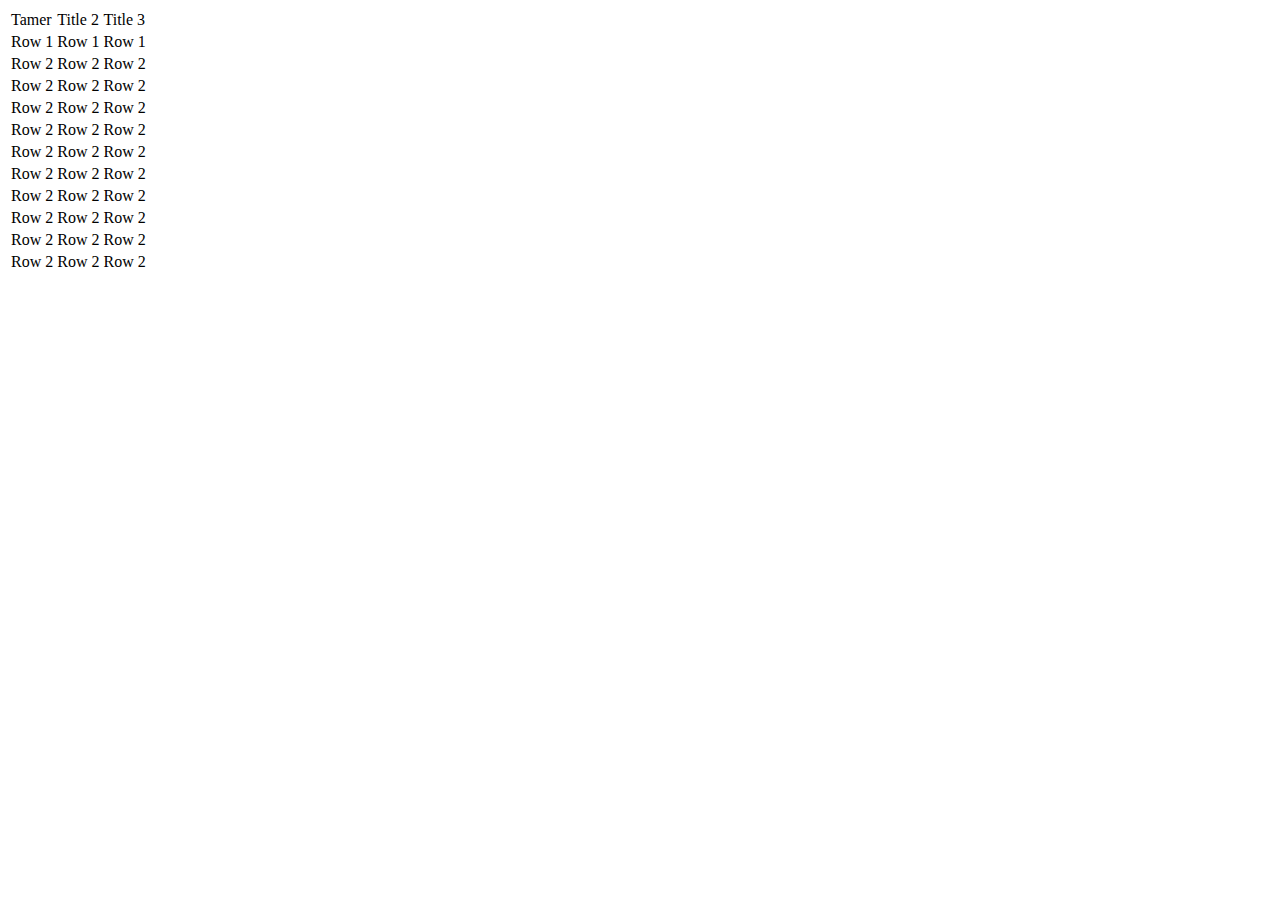
==== index2.html @ 119ec2a4 "index2" ====
<html>

	<head>
		<!-- Bring to you by http://www.CSSTableGenerator.com -->
		<link rel="stylesheet" href="https://raw.githubusercontent.com/s3audi/website/master/table.css" type="text/css"/>	
	</head>

	<body>
	
		<div class="CSS_Table_Example" style="width:600px;height:400px;">
			<table >
				<tr> 
					<td>
						Tamer
					</td>
					<td >
						Title 2
					</td>
					<td>
						Title 3
					</td>
				</tr>
				<tr>
					<td >
						Row 1
					</td>
					<td>
						Row 1
					</td>
					<td>
						Row 1
					</td>
				</tr>
				<tr>
					<td >
						Row 2
					</td>
					<td>
						Row 2
					</td>
					<td>
						Row 2
					</td>
				</tr>
				<tr>
					<td >
						Row 2
					</td>
					<td>
						Row 2
					</td>
					<td>
						Row 2
					</td>
				</tr><tr>
					<td >
						Row 2
					</td>
					<td>
						Row 2
					</td>
					<td>
						Row 2
					</td>
				</tr><tr>
					<td >
						Row 2
					</td>
					<td>
						Row 2
					</td>
					<td>
						Row 2
					</td>
				</tr><tr>
					<td >
						Row 2
					</td>
					<td>
						Row 2
					</td>
					<td>
						Row 2
					</td>
				</tr><tr>
					<td >
						Row 2
					</td>
					<td>
						Row 2
					</td>
					<td>
						Row 2
					</td>
				</tr><tr>
					<td >
						Row 2
					</td>
					<td>
						Row 2
					</td>
					<td>
						Row 2
					</td>
				</tr><tr>
					<td >
						Row 2
					</td>
					<td>
						Row 2
					</td>
					<td>
						Row 2
					</td>
				</tr><tr>
					<td >
						Row 2
					</td>
					<td>
						Row 2
					</td>
					<td>
						Row 2
					</td>
				</tr><tr>
					<td >
						Row 2
					</td>
					<td>
						Row 2
					</td>
					<td>
						Row 2
					</td>
				</tr>
			</table>
		</div>
		
	</body>
	
</html>
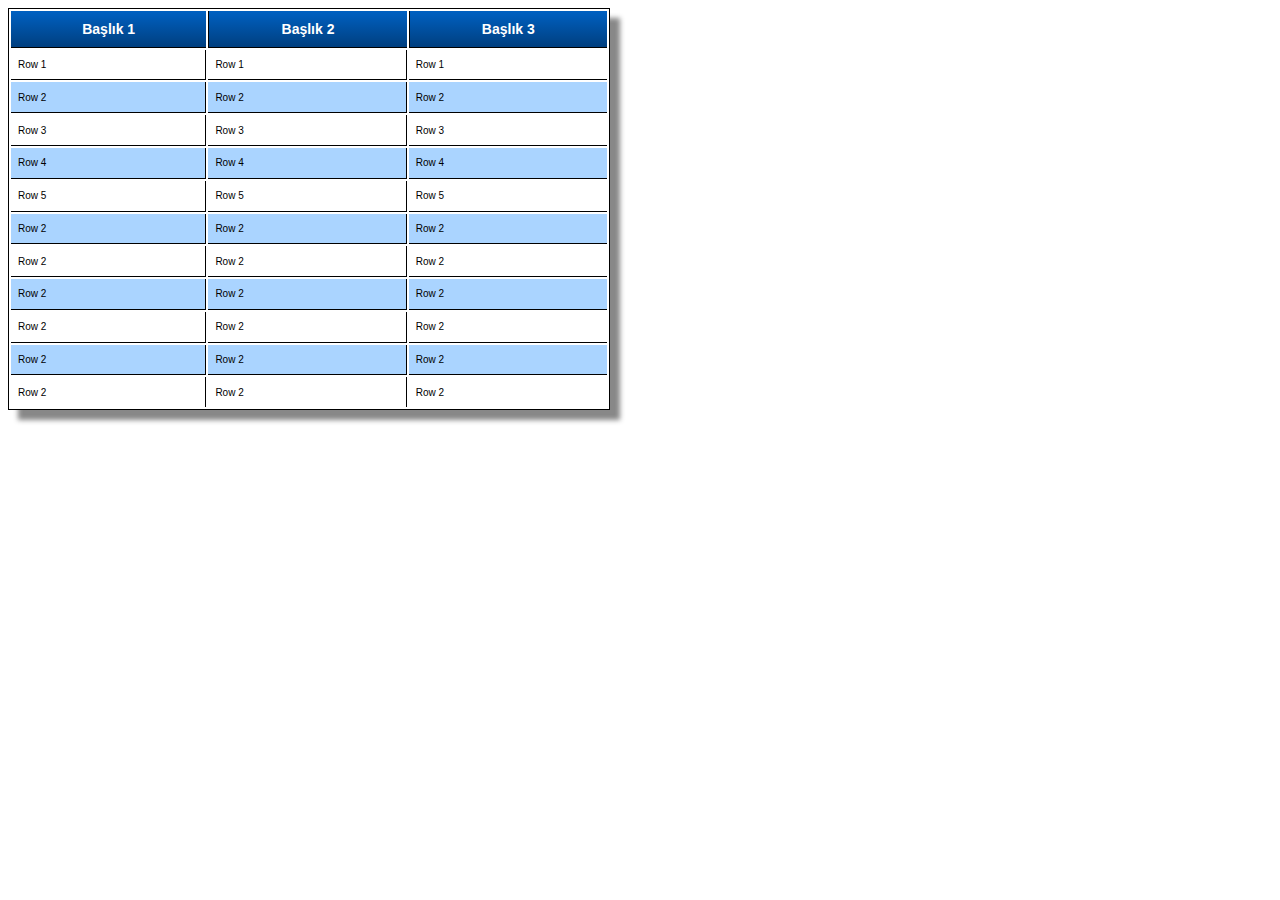
==== commit 08cc3c0a: "Create index2.html" ====
--- a/index2.html
+++ b/index2.html
@@ -1,23 +1,26 @@
+
 <html>
 
 	<head>
-		<!-- Bring to you by http://www.CSSTableGenerator.com -->
-		<link rel="stylesheet" href="https://raw.githubusercontent.com/s3audi/website/master/table.css" type="text/css"/>	
+		<!-- Bring to you by http://www.CSSTableGenerator.com 
+		<link rel="stylesheet" href="table.css" type="text/css"/>-->
+		<link rel="stylesheet" href="table2.css" type="text/css"/>		
 	</head>
 
 	<body>
 	
-		<div class="CSS_Table_Example" style="width:600px;height:400px;">
+		<div class="CSSTableGenerator" style="width:600px;height:400px;">
+		<!-- <div class="CSS_Table_Example" style="width:600px;height:400px;">-->
 			<table >
 				<tr> 
 					<td>
-						Tamer
+						Başlık 1
 					</td>
 					<td >
-						Title 2
+						Başlık 2
 					</td>
 					<td>
-						Title 3
+						Başlık 3
 					</td>
 				</tr>
 				<tr>
@@ -44,33 +47,33 @@
 				</tr>
 				<tr>
 					<td >
-						Row 2
+						Row 3
 					</td>
 					<td>
-						Row 2
+						Row 3
 					</td>
 					<td>
-						Row 2
+						Row 3
 					</td>
 				</tr><tr>
 					<td >
-						Row 2
+						Row 4
 					</td>
 					<td>
-						Row 2
+						Row 4
 					</td>
 					<td>
-						Row 2
+						Row 4
 					</td>
 				</tr><tr>
 					<td >
-						Row 2
+						Row 5
 					</td>
 					<td>
-						Row 2
+						Row 5
 					</td>
 					<td>
-						Row 2
+						Row 5
 					</td>
 				</tr><tr>
 					<td >
@@ -138,4 +141,4 @@
 		
 	</body>
 	
-</html>+</html>
--- a/table.css
+++ b/table.css
@@ -0,0 +1,83 @@
+.CSS_Table_Example {
+	margin:0px;padding:0px;
+	width:100%;
+	box-shadow: 10px 10px 5px #888888;
+	border:1px solid #000000;
+	-moz-border-radius-bottomleft:9px;
+	-webkit-border-bottom-left-radius:9px;
+	border-bottom-left-radius:9px;
+	-moz-border-radius-bottomright:9px;
+	-webkit-border-bottom-right-radius:9px;
+	border-bottom-right-radius:9px;
+	-moz-border-radius-topright:9px;
+	-webkit-border-top-right-radius:9px;
+	border-top-right-radius:9px;
+	-moz-border-radius-topleft:9px;
+	-webkit-border-top-left-radius:9px;
+	border-top-left-radius:9px;
+}.CSS_Table_Example table{
+	width:100%;
+	height:100%;
+	margin:0px;padding:0px;
+}.CSS_Table_Example tr:last-child td:last-child {
+	-moz-border-radius-bottomright:9px;
+	-webkit-border-bottom-right-radius:9px;
+	border-bottom-right-radius:9px;
+}.CSS_Table_Example table tr:first-child td:first-child {
+	-moz-border-radius-topleft:9px;
+	-webkit-border-top-left-radius:9px;
+	border-top-left-radius:9px;
+}.CSS_Table_Example table tr:first-child td:last-child {
+	-moz-border-radius-topright:9px;
+	-webkit-border-top-right-radius:9px;
+	border-top-right-radius:9px;
+}.CSS_Table_Example tr:last-child td:first-child{
+	-moz-border-radius-bottomleft:9px;
+	-webkit-border-bottom-left-radius:9px;
+	border-bottom-left-radius:9px;
+}.CSS_Table_Example tr:hover td{
+	background-color:#82c0ff;
+	background:-o-linear-gradient(bottom, #82c0ff 5%, #56aaff 100%);	background:-webkit-gradient(linear, left top, left bottom, color-stop(0.05, #82c0ff), color-stop(1, #56aaff) );
+	background:-moz-linear-gradient( center top, #82c0ff 5%, #56aaff 100% );
+	filter:progid:DXImageTransform.Microsoft.gradient(startColorstr="#82c0ff", endColorstr="#56aaff");	background: -o-linear-gradient(top,#82c0ff,56aaff);
+}.CSS_Table_Example tr:first-child td{
+	background:-o-linear-gradient(bottom, #0069d3 5%, #007fff 100%);	background:-webkit-gradient( linear, left top, left bottom, color-stop(0.05, #0069d3), color-stop(1, #007fff) );
+	background:-moz-linear-gradient( center top, #0069d3 5%, #007fff 100% );
+	filter:progid:DXImageTransform.Microsoft.gradient(startColorstr="#0069d3", endColorstr="#007fff");	background: -o-linear-gradient(top,#0069d3,007fff);
+	background-color:#0069d3;
+	border:0px solid #000000;
+	text-align:center;
+	border-width:0px 0px 1px 1px;
+	font-size:18px;
+	font-family:Comic Sans MS;
+	font-weight:bold;
+	color:#ffffff;
+}.CSSTableGenerator tr:first-child:hover td{
+	background:-o-linear-gradient(bottom, #0069d3 5%, #007fff 100%);	background:-webkit-gradient( linear, left top, left bottom, color-stop(0.05, #0069d3), color-stop(1, #007fff) );
+	background:-moz-linear-gradient( center top, #0069d3 5%, #007fff 100% );
+	filter:progid:DXImageTransform.Microsoft.gradient(startColorstr="#0069d3", endColorstr="#007fff");	background: -o-linear-gradient(top,#0069d3,007fff);
+	background-color:#0069d3;
+}.CSS_Table_Example tr:first-child td:first-child{
+	border-width:0px 0px 1px 0px;
+}.CSS_Table_Example tr:first-child td:last-child{
+	border-width:0px 0px 1px 1px;
+}.CSS_Table_Example td{
+	background:-o-linear-gradient(bottom, #56aaff 5%, #82c0ff 100%);	background:-webkit-gradient( linear, left top, left bottom, color-stop(0.05, #56aaff), color-stop(1, #82c0ff) ); 
+	background:-moz-linear-gradient( center top, #56aaff 5%, #82c0ff 100% );
+	filter:progid:DXImageTransform.Microsoft.gradient(startColorstr="#56aaff", endColorstr="#82c0ff");	background: -o-linear-gradient(top,#56aaff,82c0ff);
+	background-color:#56aaff;
+	border:1px solid #000000;
+	border-width:0px 1px 1px 0px;
+	text-align:left;
+	padding:7px;
+	font-size:12px;
+	font-family:Comic Sans MS;
+	font-weight:bold;
+	color:#000000;
+}.CSS_Table_Example tr:last-child td{
+	border-width:0px 1px 0px 0px;
+}.CSS_Table_Example tr td:last-child{
+	border-width:0px 0px 1px 0px;
+}.CSS_Table_Example tr:last-child td:last-child{
+	border-width:0px 0px 0px 0px;
+}--- a/table2.css
+++ b/table2.css
@@ -0,0 +1,86 @@
+.CSSTableGenerator {
+margin:0px;padding:0px;
+width:100%;	box-shadow: 10px 10px 5px #888888;
+border:1px solid #000000;
+
+-moz-border-radius-bottomleft:0px;
+-webkit-border-bottom-left-radius:0px;
+border-bottom-left-radius:0px;
+
+-moz-border-radius-bottomright:0px;
+-webkit-border-bottom-right-radius:0px;
+border-bottom-right-radius:0px;
+
+-moz-border-radius-topright:0px;
+-webkit-border-top-right-radius:0px;
+border-top-right-radius:0px;
+
+-moz-border-radius-topleft:0px;
+-webkit-border-top-left-radius:0px;
+border-top-left-radius:0px;
+}.CSSTableGenerator table{
+width:100%;
+height:100%;
+margin:0px;padding:0px;
+}.CSSTableGenerator tr:last-child td:last-child {
+-moz-border-radius-bottomright:0px;
+-webkit-border-bottom-right-radius:0px;
+border-bottom-right-radius:0px;
+}
+.CSSTableGenerator table tr:first-child td:first-child {
+-moz-border-radius-topleft:0px;
+-webkit-border-top-left-radius:0px;
+border-top-left-radius:0px;
+}
+.CSSTableGenerator table tr:first-child td:last-child {
+-moz-border-radius-topright:0px;
+-webkit-border-top-right-radius:0px;
+border-top-right-radius:0px;
+}.CSSTableGenerator tr:last-child td:first-child{
+-moz-border-radius-bottomleft:0px;
+-webkit-border-bottom-left-radius:0px;
+border-bottom-left-radius:0px;
+}.CSSTableGenerator tr:hover td{
+
+}.CSSTableGenerator tr:nth-child(odd){ background-color:#aad4ff; }
+.CSSTableGenerator tr:nth-child(even)    { background-color:#ffffff; }
+.CSSTableGenerator td{
+vertical-align:middle;
+
+
+border:1px solid #000000;
+border-width:0px 1px 1px 0px;
+text-align:left;
+padding:7px;
+font-size:10px;
+font-family:arial;
+font-weight:normal;
+color:#000000;
+}.CSSTableGenerator tr:last-child td{
+border-width:0px 1px 0px 0px;
+}.CSSTableGenerator tr td:last-child{
+border-width:0px 0px 1px 0px;
+}.CSSTableGenerator tr:last-child td:last-child{
+border-width:0px 0px 0px 0px;
+}
+.CSSTableGenerator tr:first-child td{
+	background:-o-linear-gradient(bottom, #005fbf 5%, #003f7f 100%);	background:-webkit-gradient( linear, left top, left bottom, color-stop(0.05, #005fbf), color-stop(1, #003f7f) );	background:-moz-linear-gradient( center top, #005fbf 5%, #003f7f 100% );	filter:progid:DXImageTransform.Microsoft.gradient(startColorstr="#005fbf", endColorstr="#003f7f");	background: -o-linear-gradient(top,#005fbf,003f7f);
+background-color:#005fbf;
+border:0px solid #000000;
+text-align:center;
+border-width:0px 0px 1px 1px;
+font-size:14px;
+font-family:arial;
+font-weight:bold;
+color:#ffffff;
+}
+.CSSTableGenerator tr:first-child:hover td{
+	background:-o-linear-gradient(bottom, #005fbf 5%, #003f7f 100%);	background:-webkit-gradient( linear, left top, left bottom, color-stop(0.05, #005fbf), color-stop(1, #003f7f) );	background:-moz-linear-gradient( center top, #005fbf 5%, #003f7f 100% );	filter:progid:DXImageTransform.Microsoft.gradient(startColorstr="#005fbf", endColorstr="#003f7f");	background: -o-linear-gradient(top,#005fbf,003f7f);
+background-color:#005fbf;
+}
+.CSSTableGenerator tr:first-child td:first-child{
+border-width:0px 0px 1px 0px;
+}
+.CSSTableGenerator tr:first-child td:last-child{
+border-width:0px 0px 1px 1px;
+}
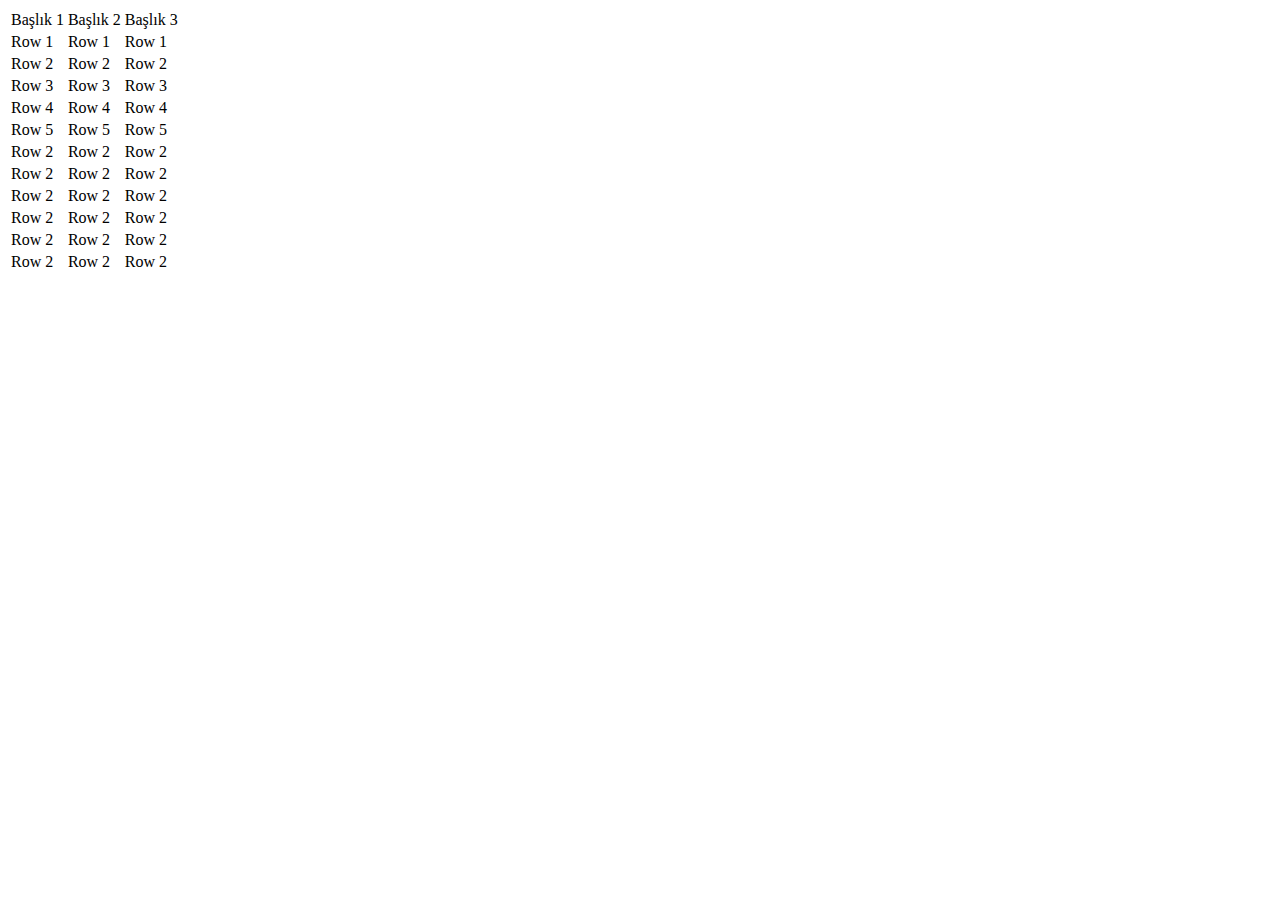
==== commit 87cce804: "Update index2.html" ====
--- a/index2.html
+++ b/index2.html
@@ -1,10 +1,9 @@
-
 <html>
 
 	<head>
 		<!-- Bring to you by http://www.CSSTableGenerator.com 
 		<link rel="stylesheet" href="table.css" type="text/css"/>-->
-		<link rel="stylesheet" href="table2.css" type="text/css"/>		
+		<link rel="stylesheet" href="table3.css" type="text/css"/>		
 	</head>
 
 	<body>
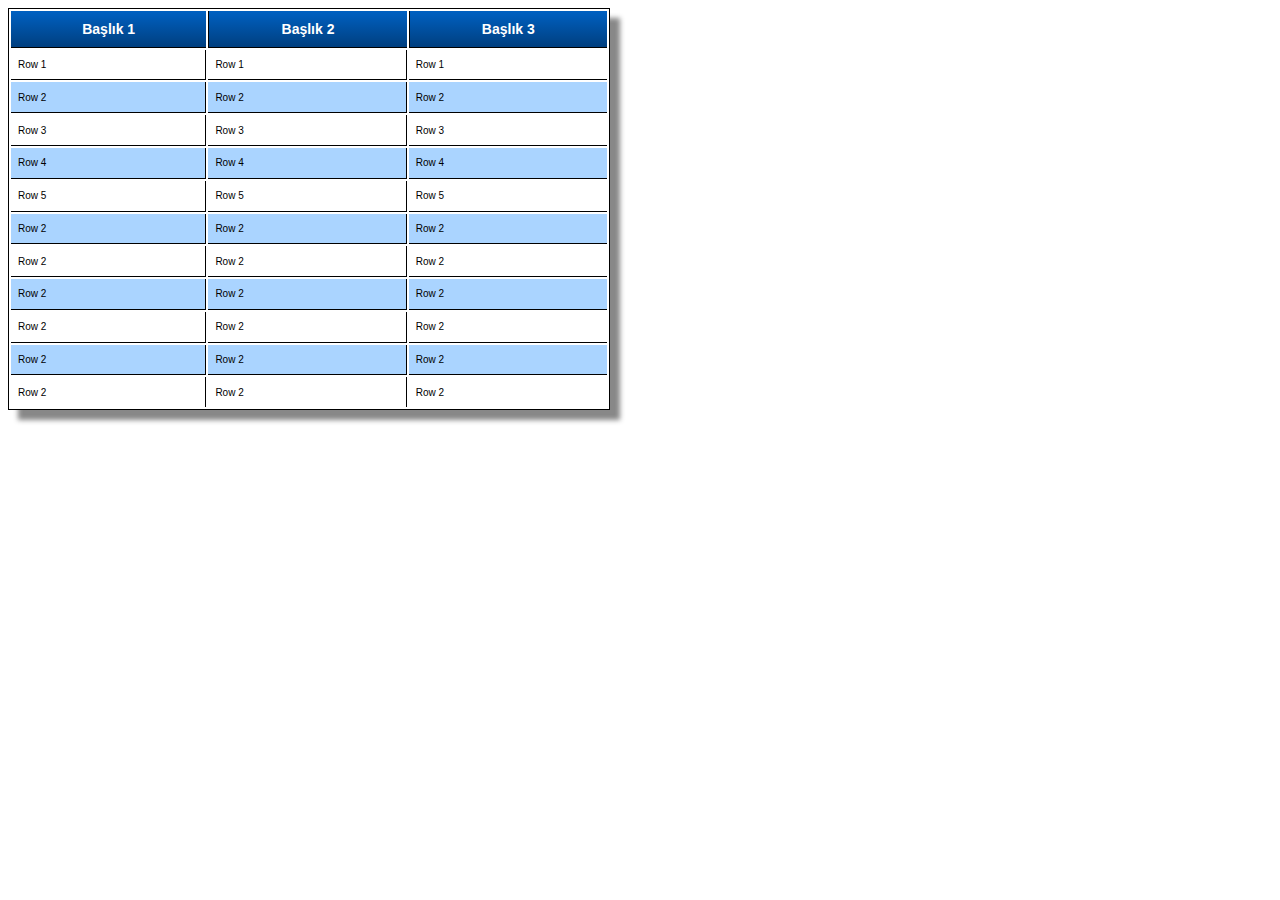
==== commit fac8a62c: "tablecss" ====
--- a/index2.html
+++ b/index2.html
@@ -3,7 +3,7 @@
 	<head>
 		<!-- Bring to you by http://www.CSSTableGenerator.com 
 		<link rel="stylesheet" href="table.css" type="text/css"/>-->
-		<link rel="stylesheet" href="table3.css" type="text/css"/>		
+		<link rel="stylesheet" href="tablecss2.css" type="text/css"/>		
 	</head>
 
 	<body>
--- a/tablecss2.css
+++ b/tablecss2.css
@@ -0,0 +1,86 @@
+.CSSTableGenerator {
+margin:0px;padding:0px;
+width:100%;	box-shadow: 10px 10px 5px #888888;
+border:1px solid #000000;
+
+-moz-border-radius-bottomleft:0px;
+-webkit-border-bottom-left-radius:0px;
+border-bottom-left-radius:0px;
+
+-moz-border-radius-bottomright:0px;
+-webkit-border-bottom-right-radius:0px;
+border-bottom-right-radius:0px;
+
+-moz-border-radius-topright:0px;
+-webkit-border-top-right-radius:0px;
+border-top-right-radius:0px;
+
+-moz-border-radius-topleft:0px;
+-webkit-border-top-left-radius:0px;
+border-top-left-radius:0px;
+}.CSSTableGenerator table{
+width:100%;
+height:100%;
+margin:0px;padding:0px;
+}.CSSTableGenerator tr:last-child td:last-child {
+-moz-border-radius-bottomright:0px;
+-webkit-border-bottom-right-radius:0px;
+border-bottom-right-radius:0px;
+}
+.CSSTableGenerator table tr:first-child td:first-child {
+-moz-border-radius-topleft:0px;
+-webkit-border-top-left-radius:0px;
+border-top-left-radius:0px;
+}
+.CSSTableGenerator table tr:first-child td:last-child {
+-moz-border-radius-topright:0px;
+-webkit-border-top-right-radius:0px;
+border-top-right-radius:0px;
+}.CSSTableGenerator tr:last-child td:first-child{
+-moz-border-radius-bottomleft:0px;
+-webkit-border-bottom-left-radius:0px;
+border-bottom-left-radius:0px;
+}.CSSTableGenerator tr:hover td{
+
+}.CSSTableGenerator tr:nth-child(odd){ background-color:#aad4ff; }
+.CSSTableGenerator tr:nth-child(even)    { background-color:#ffffff; }
+.CSSTableGenerator td{
+vertical-align:middle;
+
+
+border:1px solid #000000;
+border-width:0px 1px 1px 0px;
+text-align:left;
+padding:7px;
+font-size:10px;
+font-family:arial;
+font-weight:normal;
+color:#000000;
+}.CSSTableGenerator tr:last-child td{
+border-width:0px 1px 0px 0px;
+}.CSSTableGenerator tr td:last-child{
+border-width:0px 0px 1px 0px;
+}.CSSTableGenerator tr:last-child td:last-child{
+border-width:0px 0px 0px 0px;
+}
+.CSSTableGenerator tr:first-child td{
+	background:-o-linear-gradient(bottom, #005fbf 5%, #003f7f 100%);	background:-webkit-gradient( linear, left top, left bottom, color-stop(0.05, #005fbf), color-stop(1, #003f7f) );	background:-moz-linear-gradient( center top, #005fbf 5%, #003f7f 100% );	filter:progid:DXImageTransform.Microsoft.gradient(startColorstr="#005fbf", endColorstr="#003f7f");	background: -o-linear-gradient(top,#005fbf,003f7f);
+background-color:#005fbf;
+border:0px solid #000000;
+text-align:center;
+border-width:0px 0px 1px 1px;
+font-size:14px;
+font-family:arial;
+font-weight:bold;
+color:#ffffff;
+}
+.CSSTableGenerator tr:first-child:hover td{
+	background:-o-linear-gradient(bottom, #005fbf 5%, #003f7f 100%);	background:-webkit-gradient( linear, left top, left bottom, color-stop(0.05, #005fbf), color-stop(1, #003f7f) );	background:-moz-linear-gradient( center top, #005fbf 5%, #003f7f 100% );	filter:progid:DXImageTransform.Microsoft.gradient(startColorstr="#005fbf", endColorstr="#003f7f");	background: -o-linear-gradient(top,#005fbf,003f7f);
+background-color:#005fbf;
+}
+.CSSTableGenerator tr:first-child td:first-child{
+border-width:0px 0px 1px 0px;
+}
+.CSSTableGenerator tr:first-child td:last-child{
+border-width:0px 0px 1px 1px;
+}
